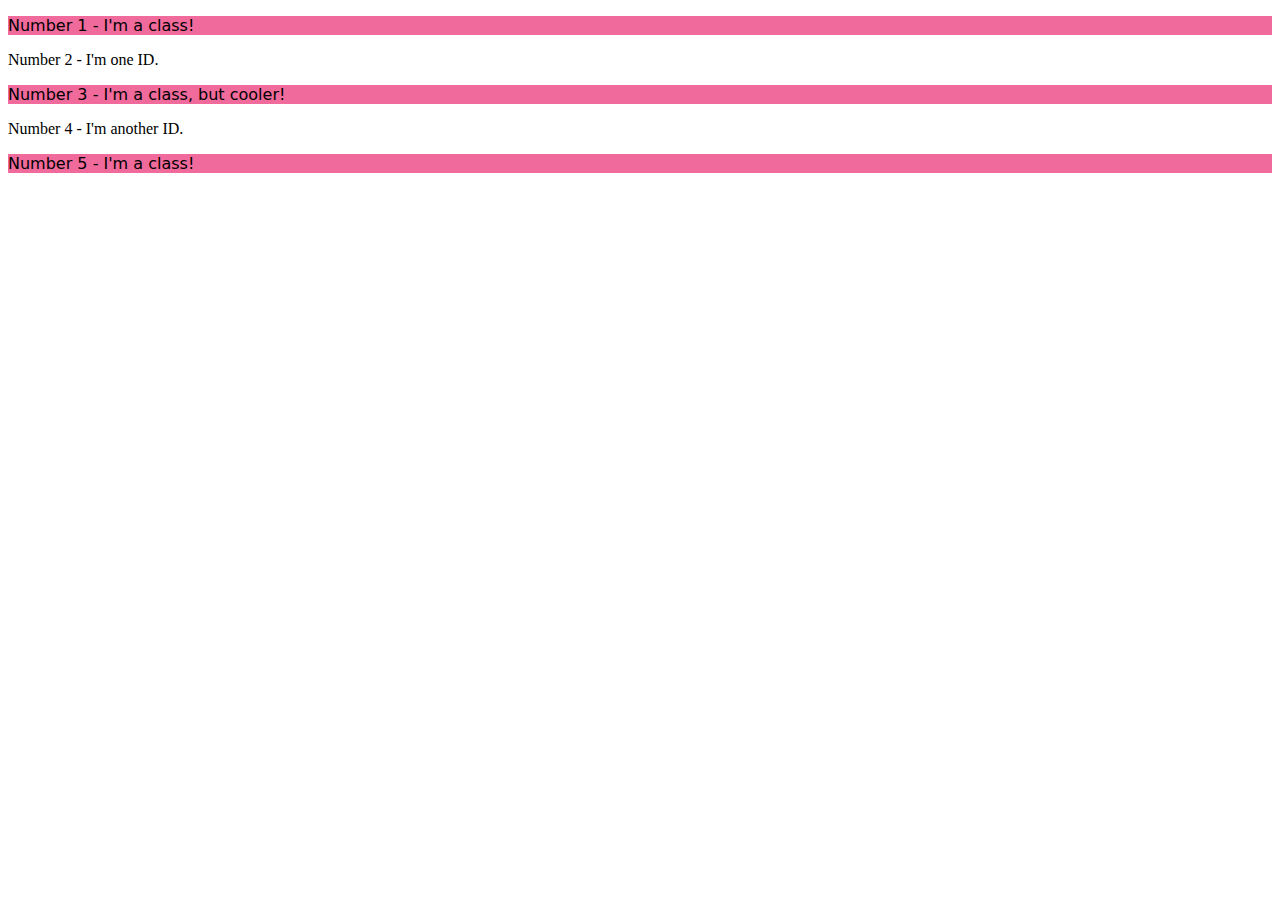
==== foundations/02-class-id-selectors/index.html @ 2430ef0f "Add class for odd elements and their styles" ====
<!DOCTYPE html>
<html lang="en">

<head>
  <meta charset="UTF-8">
  <meta http-equiv="X-UA-Compatible" content="IE=edge">
  <meta name="viewport" content="width=device-width, initial-scale=1.0">
  <title>Class and ID Selectors</title>
  <link rel="stylesheet" href="style.css">
</head>

<body>
  <p class="odd">Number 1 - I'm a class!</p>
  <div>Number 2 - I'm one ID.</div>
  <p class="odd">Number 3 - I'm a class, but cooler!</p>
  <div>Number 4 - I'm another ID.</div>
  <p class="odd">Number 5 - I'm a class!</p>
</body>

</html>
---- foundations/02-class-id-selectors/style.css ----
.odd {
    background-color: rgb(240, 106, 155);
    font-family: Verdana, "DejaVu Sans", sans-serif
}
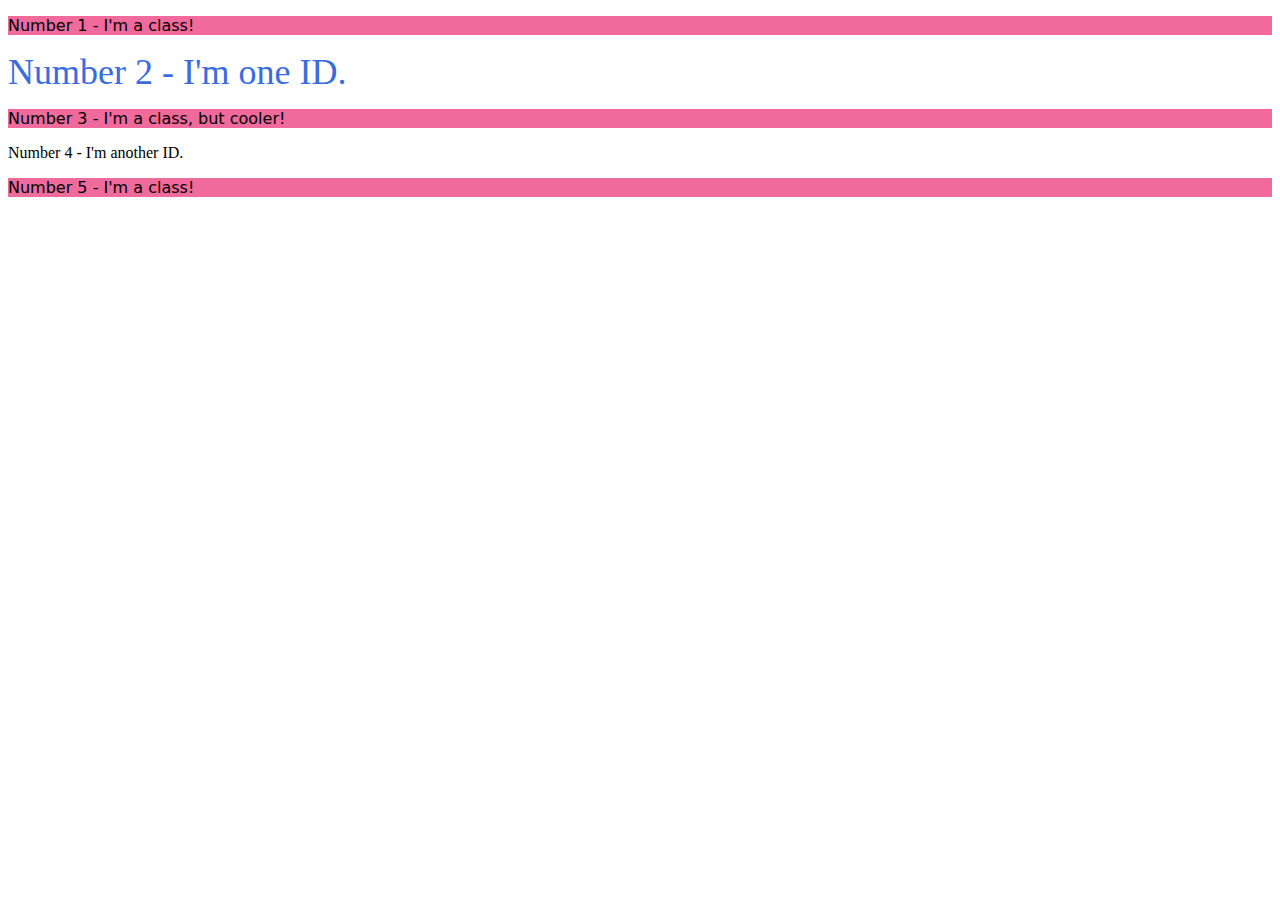
==== commit e2e9bd15: "Add ID for the unique element and their styles" ====
--- a/foundations/02-class-id-selectors/index.html
+++ b/foundations/02-class-id-selectors/index.html
@@ -11,7 +11,7 @@
 
 <body>
   <p class="odd">Number 1 - I'm a class!</p>
-  <div>Number 2 - I'm one ID.</div>
+  <div class="unique">Number 2 - I'm one ID.</div>
   <p class="odd">Number 3 - I'm a class, but cooler!</p>
   <div>Number 4 - I'm another ID.</div>
   <p class="odd">Number 5 - I'm a class!</p>
--- a/foundations/02-class-id-selectors/style.css
+++ b/foundations/02-class-id-selectors/style.css
@@ -1,4 +1,9 @@
 .odd {
     background-color: rgb(240, 106, 155);
     font-family: Verdana, "DejaVu Sans", sans-serif
+}
+
+.unique {
+    color: rgb(58, 108, 224);
+    font-size: 36px;
 }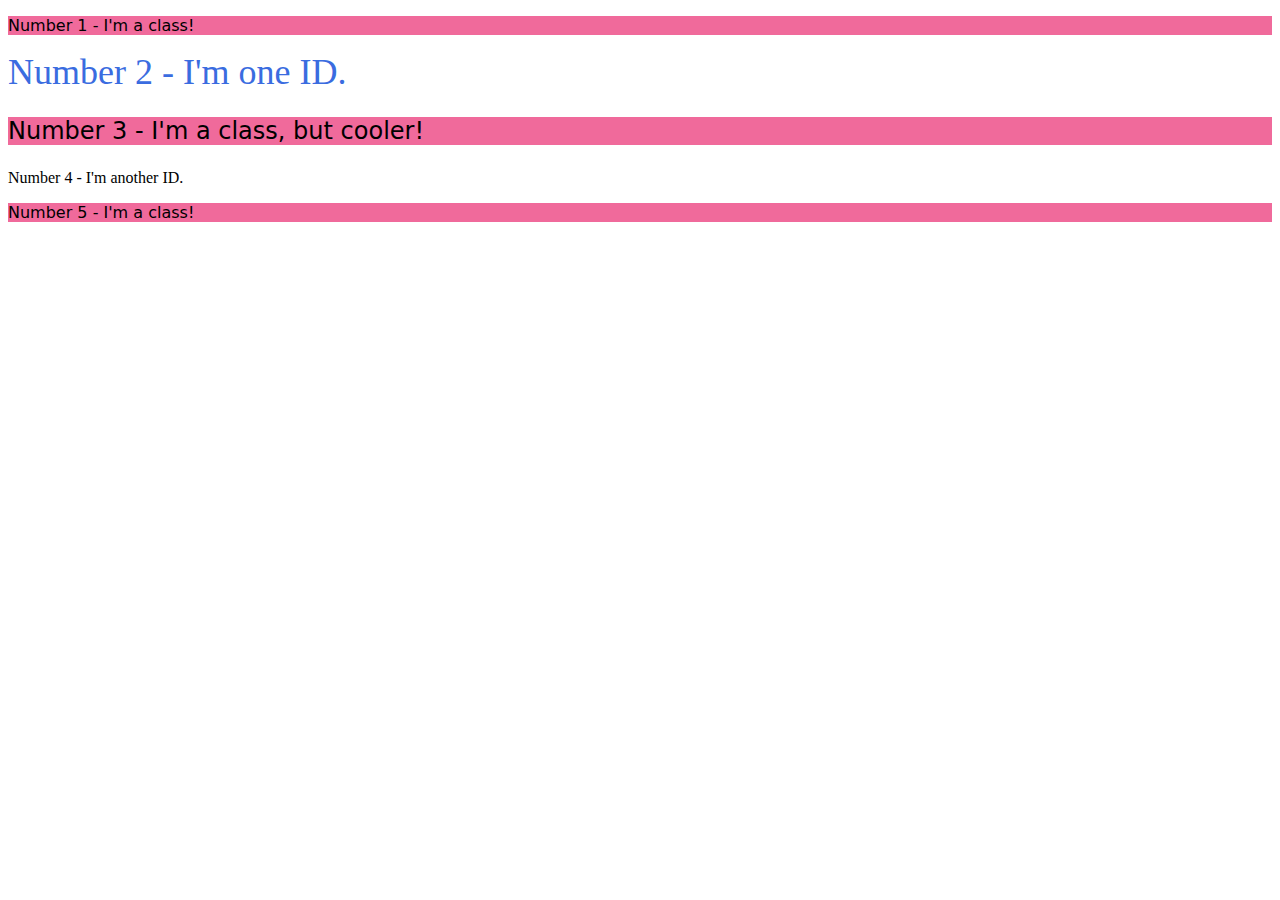
==== commit d2a5d634: "Add bigger class for the third element" ====
--- a/foundations/02-class-id-selectors/index.html
+++ b/foundations/02-class-id-selectors/index.html
@@ -12,7 +12,7 @@
 <body>
   <p class="odd">Number 1 - I'm a class!</p>
   <div class="unique">Number 2 - I'm one ID.</div>
-  <p class="odd">Number 3 - I'm a class, but cooler!</p>
+  <p class="odd bigger">Number 3 - I'm a class, but cooler!</p>
   <div>Number 4 - I'm another ID.</div>
   <p class="odd">Number 5 - I'm a class!</p>
 </body>
--- a/foundations/02-class-id-selectors/style.css
+++ b/foundations/02-class-id-selectors/style.css
@@ -6,4 +6,8 @@
 .unique {
     color: rgb(58, 108, 224);
     font-size: 36px;
+}
+
+.bigger {
+    font-size: 24px;
 }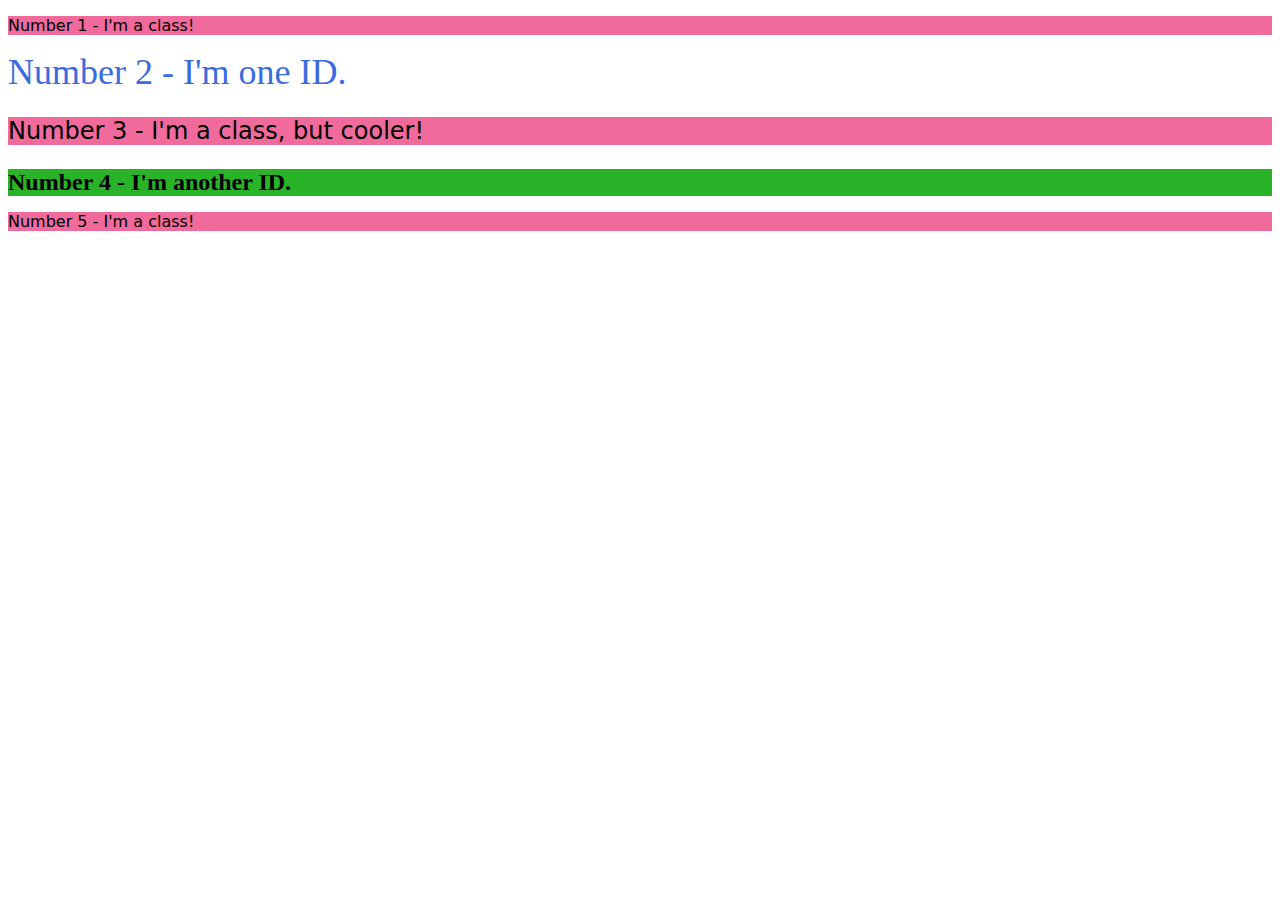
==== commit 12a10d29: "Use better naming for IDs and add fourth ID" ====
--- a/foundations/02-class-id-selectors/index.html
+++ b/foundations/02-class-id-selectors/index.html
@@ -11,9 +11,9 @@
 
 <body>
   <p class="odd">Number 1 - I'm a class!</p>
-  <div class="unique">Number 2 - I'm one ID.</div>
+  <div id="third">Number 2 - I'm one ID.</div>
   <p class="odd bigger">Number 3 - I'm a class, but cooler!</p>
-  <div>Number 4 - I'm another ID.</div>
+  <div id="fourth" class="bigger">Number 4 - I'm another ID.</div>
   <p class="odd">Number 5 - I'm a class!</p>
 </body>
 
--- a/foundations/02-class-id-selectors/style.css
+++ b/foundations/02-class-id-selectors/style.css
@@ -3,11 +3,16 @@
     font-family: Verdana, "DejaVu Sans", sans-serif
 }
 
-.unique {
+#third {
     color: rgb(58, 108, 224);
     font-size: 36px;
 }
 
 .bigger {
     font-size: 24px;
+}
+
+#fourth {
+    background-color: rgb(40, 179, 40);
+    font-weight: bold;
 }